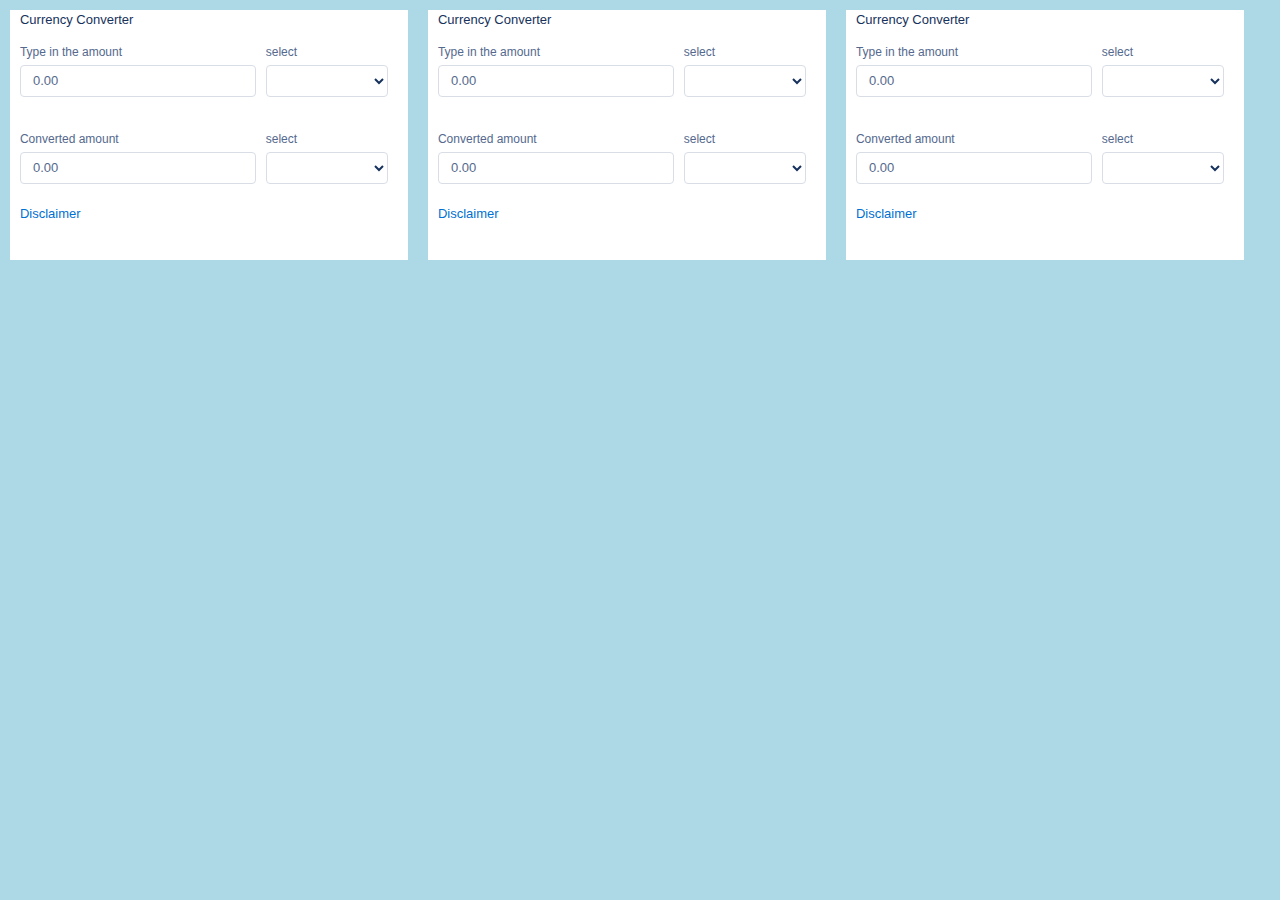
==== converterframe.html @ ed6954f9 "Add files via upload" ====
<html>

<head>
    <meta charset="UTF-8">
    <title>Currency Converter</title>
    <style>
        * {
            margin: 0;
            padding: 0;
            box-sizing: border-box;
        }

        body {
            background-color: lightblue;
        }

        .container {
            width: 98%;
            display: flex;
            flex-wrap: wrap;

        }

        iframe {
            flex-grow: 1;
            margin: 10px;
        }
    </style>
</head>

<body>
    <div class="container">
        <iframe src="https://thewebman.github.io/" height="250px" frameborder="0"></iframe>
        <iframe src="https://thewebman.github.io/" height="250px" frameborder="0"></iframe>
        <iframe src="https://thewebman.github.io/" height="250px" frameborder="0"></iframe>
    </div>
</body>

</html>
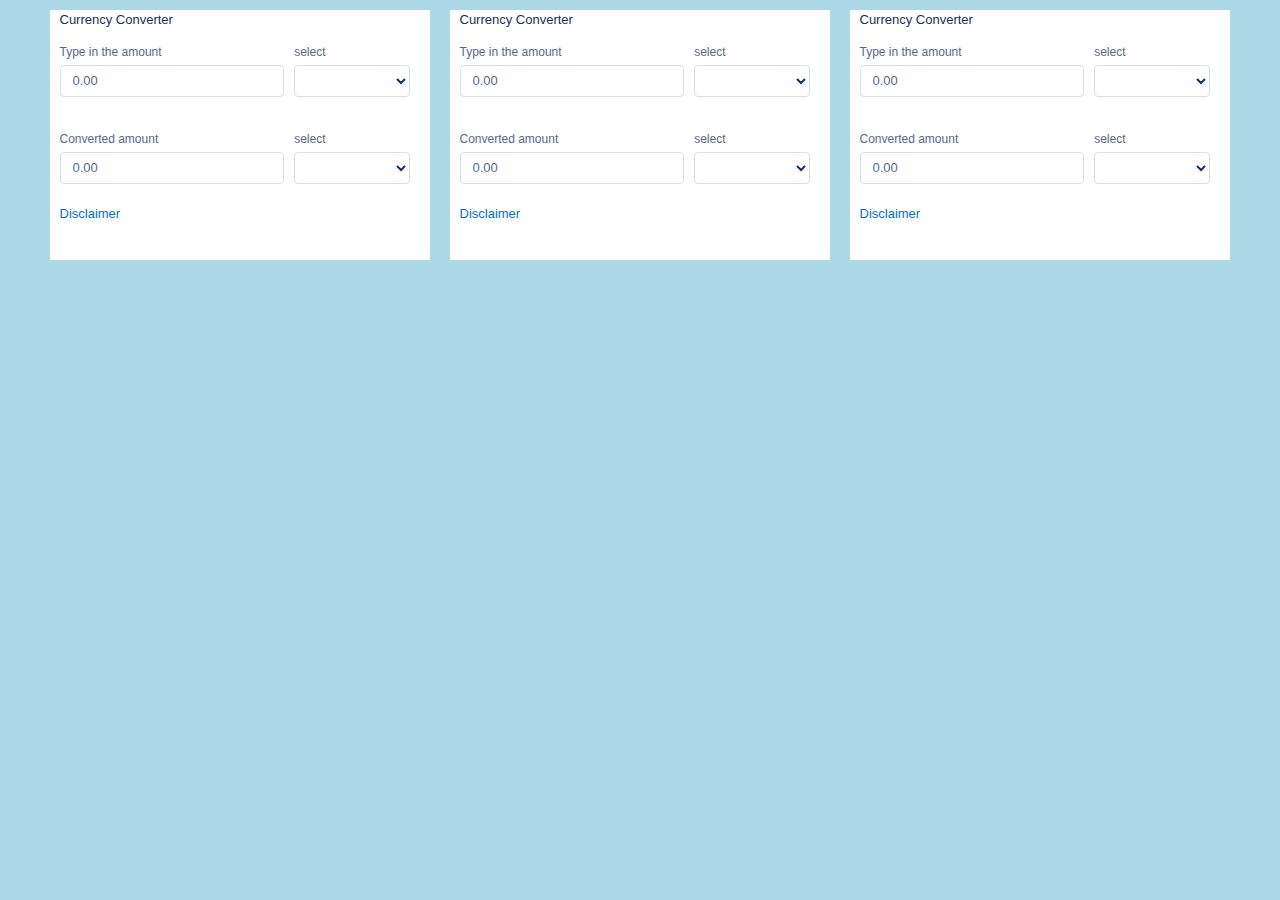
==== commit 1c4159f8: "Add files via upload" ====
--- a/converterframe.html
+++ b/converterframe.html
@@ -15,7 +15,9 @@
         }
 
         .container {
-            width: 98%;
+            width: 100%;
+            max-width: 1200px;
+            margin: auto;
             display: flex;
             flex-wrap: wrap;
 
